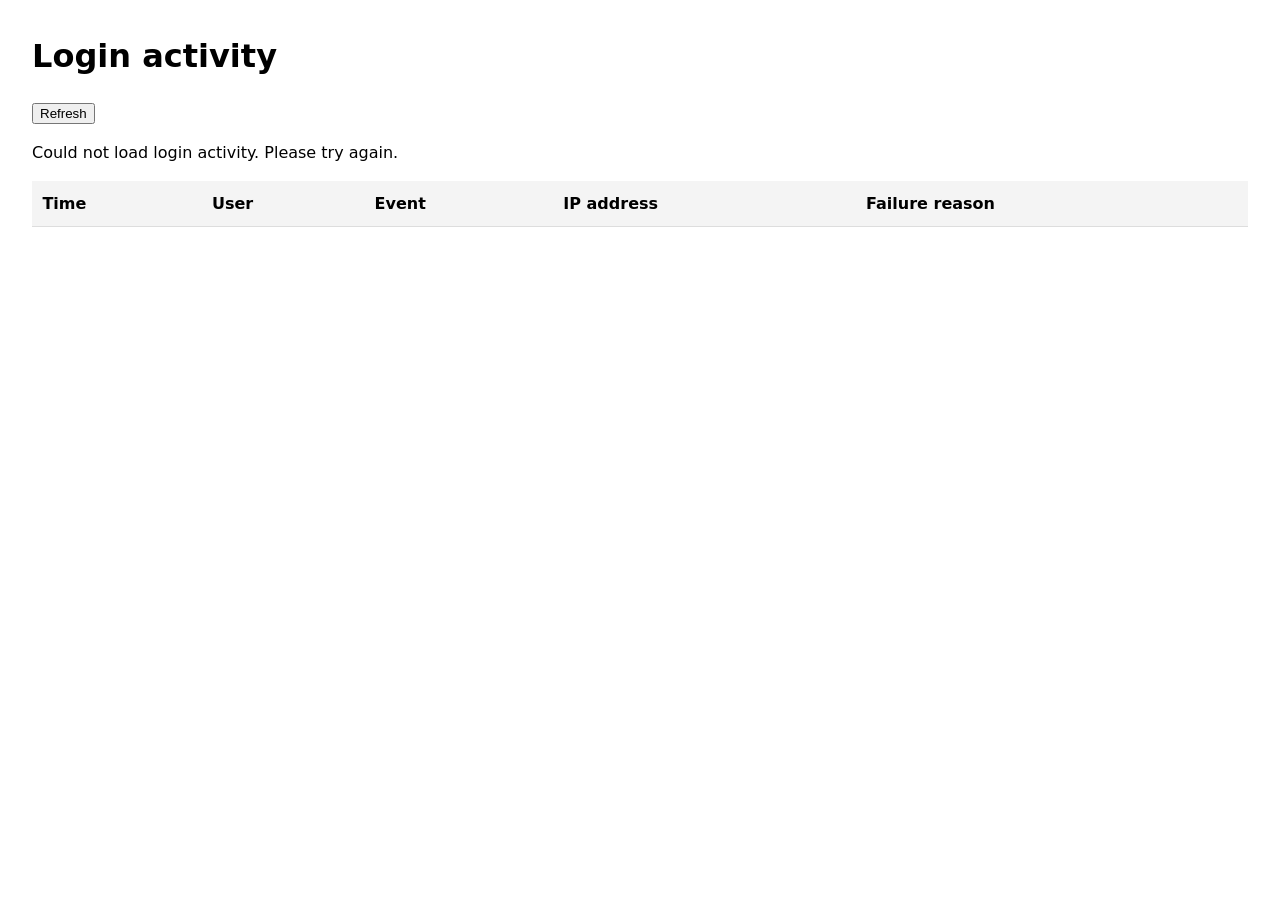
==== admin-panel.html @ 8250f134 "begin to develop admin panel functionality" ====
<!doctype html>
<html lang="en">
<head>
  <meta charset="utf-8">
  <meta name="viewport" content="width=device-width, initial-scale=1">
  <title>Login activity</title>
  <style>
    body { font: 1rem/1.5 system-ui, sans-serif; margin: 2rem; }
    .table-wrap { overflow-x: auto; }
    table { border-collapse: collapse; width: 100%; }
    th, td { border-bottom: 1px solid #ddd; padding: .65rem; text-align: left; }
    th { background: #f4f4f4; }
    #message { margin: 1rem 0; }
  </style>
</head>
<body>
  <main>
    <h1>Login activity</h1>
    <button id="refresh" type="button">Refresh</button>
    <p id="message" role="status">Loading…</p>

    <div class="table-wrap">
      <table>
        <thead>
          <tr>
            <th>Time</th>
            <th>User</th>
            <th>Event</th>
            <th>IP address</th>
            <th>Failure reason</th>
          </tr>
        </thead>
        <tbody id="events"></tbody>
      </table>
    </div>
  </main>

  <script>
    const message = document.querySelector('#message');
    const tableBody = document.querySelector('#events');

    async function loadEvents() {
      message.textContent = 'Loading…';
      tableBody.replaceChildren();

      try {
        const response = await fetch('api/admin-auth-events.php', {
          credentials: 'same-origin',
          headers: { 'Accept': 'application/json' }
        });

        if (response.status === 403) {
          message.textContent = 'You must be signed in as an admin to view login activity.';
          return;
        }

        if (!response.ok) {
          throw new Error('Request failed');
        }

        const data = await response.json();

        if (!data.events.length) {
          message.textContent = 'No authentication events found.';
          return;
        }

        for (const event of data.events) {
          const row = document.createElement('tr');
          const username = event.username || event.username_attempted || '—';
          const values = [
            event.event_timestamp,
            username,
            event.event_type,
            event.ip_address,
            event.failure_reason
          ];

          for (const value of values) {
            const cell = document.createElement('td');
            // textContent prevents database values from being interpreted as HTML.
            cell.textContent = value || '—';
            row.appendChild(cell);
          }

          tableBody.appendChild(row);
        }

        message.textContent = `Showing ${data.events.length} recent events.`;
      } catch {
        message.textContent = 'Could not load login activity. Please try again.';
      }
    }

    document.querySelector('#refresh').addEventListener('click', loadEvents);
    loadEvents();
  </script>
</body>
</html>
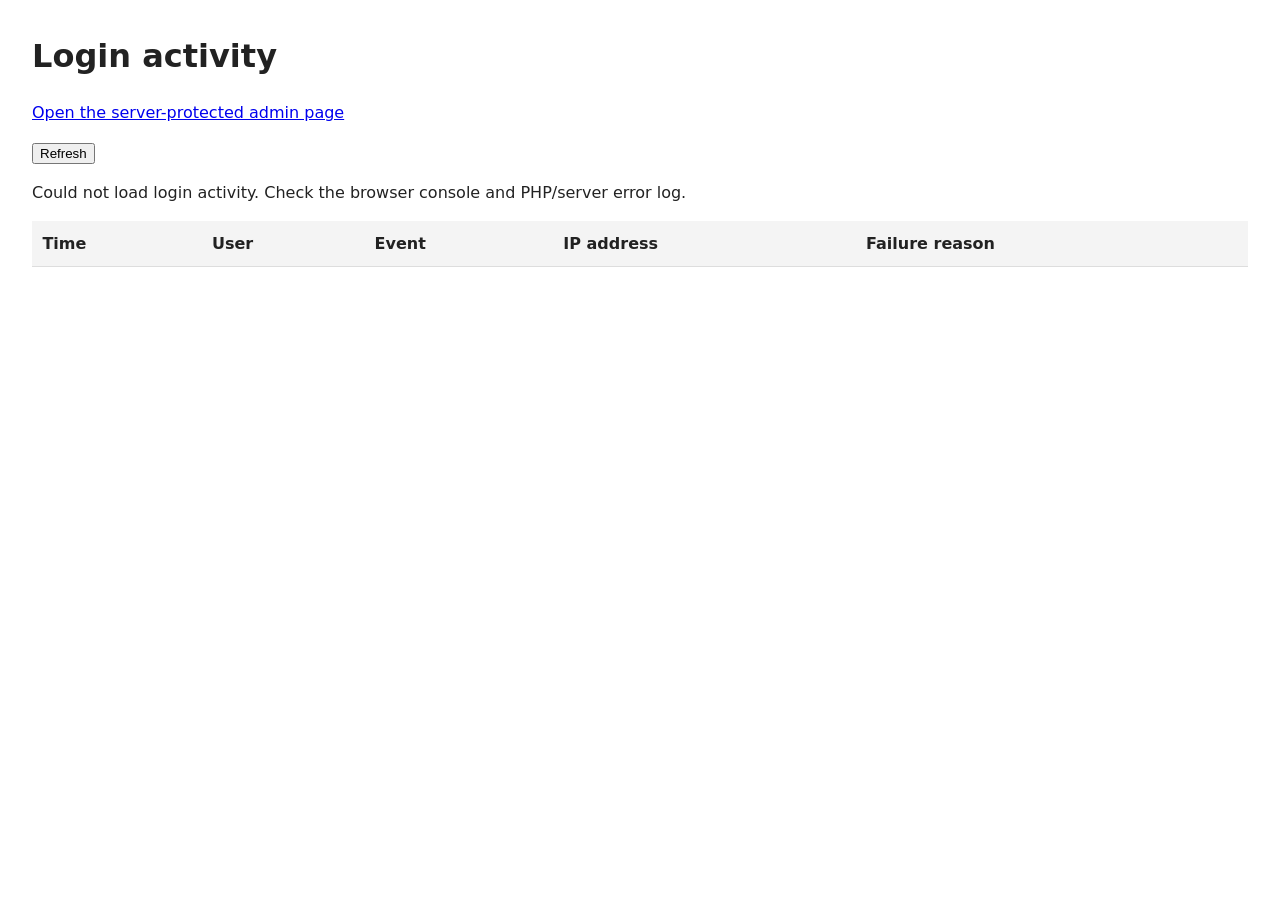
==== commit c34dfa3a: "Fix admin authentication event panel" ====
--- a/admin-panel.html
+++ b/admin-panel.html
@@ -5,7 +5,7 @@
   <meta name="viewport" content="width=device-width, initial-scale=1">
   <title>Login activity</title>
   <style>
-    body { font: 1rem/1.5 system-ui, sans-serif; margin: 2rem; }
+    body { font: 1rem/1.5 system-ui, sans-serif; margin: 2rem; color: #222; }
     .table-wrap { overflow-x: auto; }
     table { border-collapse: collapse; width: 100%; }
     th, td { border-bottom: 1px solid #ddd; padding: .65rem; text-align: left; }
@@ -16,8 +16,9 @@
 <body>
   <main>
     <h1>Login activity</h1>
+    <p><a href="admin-panel.php">Open the server-protected admin page</a></p>
     <button id="refresh" type="button">Refresh</button>
-    <p id="message" role="status">Loading…</p>
+    <p id="message" role="status" aria-live="polite">Loading…</p>
 
     <div class="table-wrap">
       <table>
@@ -44,33 +45,35 @@
       tableBody.replaceChildren();
 
       try {
-        const response = await fetch('api/admin-auth-events.php', {
+        // Endpoint is in the repository root beside this HTML file.
+        const response = await fetch('./admin-auth-events.php', {
           credentials: 'same-origin',
-          headers: { 'Accept': 'application/json' }
+          headers: { Accept: 'application/json' },
+          cache: 'no-store'
         });
 
         if (response.status === 403) {
-          message.textContent = 'You must be signed in as an admin to view login activity.';
+          message.textContent = 'Sign in with an admin account to view login activity.';
           return;
         }
-
         if (!response.ok) {
-          throw new Error('Request failed');
+          throw new Error(`Server returned HTTP ${response.status}`);
         }
 
         const data = await response.json();
-
-        if (!data.events.length) {
+        if (!Array.isArray(data.events)) {
+          throw new Error(data.error || 'Unexpected response from the server');
+        }
+        if (data.events.length === 0) {
           message.textContent = 'No authentication events found.';
           return;
         }
 
         for (const event of data.events) {
           const row = document.createElement('tr');
-          const username = event.username || event.username_attempted || '—';
           const values = [
             event.event_timestamp,
-            username,
+            event.username || event.username_attempted,
             event.event_type,
             event.ip_address,
             event.failure_reason
@@ -78,17 +81,16 @@
 
           for (const value of values) {
             const cell = document.createElement('td');
-            // textContent prevents database values from being interpreted as HTML.
-            cell.textContent = value || '—';
+            cell.textContent = value == null || value === '' ? '—' : String(value);
             row.appendChild(cell);
           }
-
           tableBody.appendChild(row);
         }
 
         message.textContent = `Showing ${data.events.length} recent events.`;
-      } catch {
-        message.textContent = 'Could not load login activity. Please try again.';
+      } catch (error) {
+        console.error('Could not load login activity:', error);
+        message.textContent = 'Could not load login activity. Check the browser console and PHP/server error log.';
       }
     }
 
@@ -96,4 +98,4 @@
     loadEvents();
   </script>
 </body>
-</html>+</html>
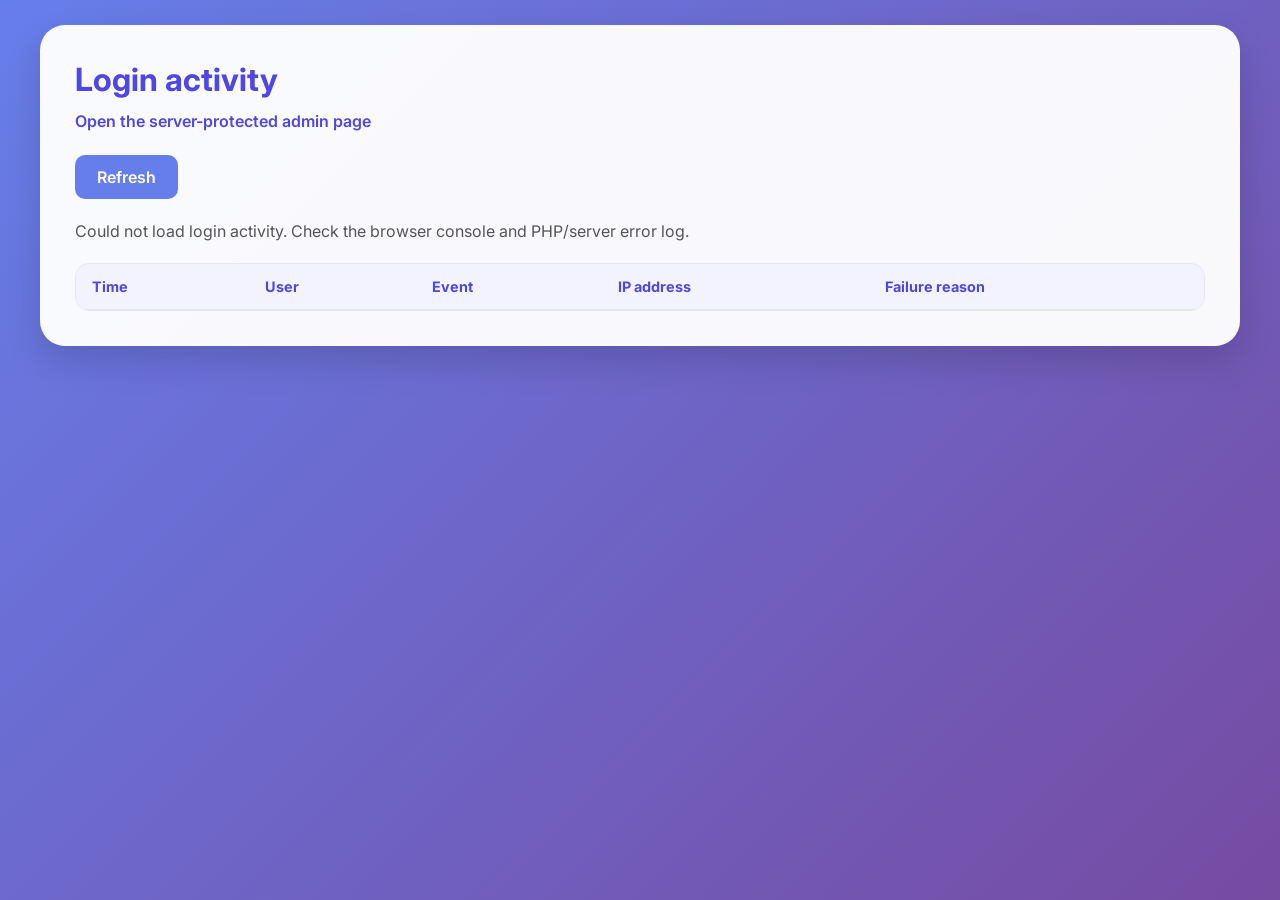
==== commit cf6cbb8c: "admin panel developed + CSS'd" ====
--- a/admin-panel.html
+++ b/admin-panel.html
@@ -4,15 +4,9 @@
   <meta charset="utf-8">
   <meta name="viewport" content="width=device-width, initial-scale=1">
   <title>Login activity</title>
-  <style>
-    body { font: 1rem/1.5 system-ui, sans-serif; margin: 2rem; color: #222; }
-    .table-wrap { overflow-x: auto; }
-    table { border-collapse: collapse; width: 100%; }
-    th, td { border-bottom: 1px solid #ddd; padding: .65rem; text-align: left; }
-    th { background: #f4f4f4; }
-    #message { margin: 1rem 0; }
-  </style>
+  <link rel="stylesheet" href="admin-panel.css">
 </head>
+
 <body>
   <main>
     <h1>Login activity</h1>
--- a/admin-panel.css
+++ b/admin-panel.css
@@ -0,0 +1,148 @@
+@import url('https://fonts.googleapis.com/css2?family=Inter:wght@400;500;600;700&display=swap');
+
+* {
+    margin: 0;
+    padding: 0;
+    box-sizing: border-box;
+}
+
+body {
+    min-height: 100vh;
+    padding: 25px;
+    font-family: 'Inter', sans-serif;
+    color: #333;
+    background: linear-gradient(135deg, #667eea 0%, #764ba2 100%);
+}
+
+main {
+    width: min(1200px, 100%);
+    margin: 0 auto;
+    padding: 35px;
+    background: rgba(255, 255, 255, 0.96);
+    border-radius: 25px;
+    box-shadow: 0 15px 35px rgba(0, 0, 0, 0.15);
+}
+
+h1 {
+    margin-bottom: 12px;
+    color: #4f46e5;
+    font-size: 2rem;
+    font-weight: 700;
+}
+
+main > p {
+    margin: 12px 0;
+    color: #6b7280;
+}
+
+/* Link to the PHP-protected page */
+main > p a {
+    color: #4f46e5;
+    font-weight: 600;
+    text-decoration: none;
+}
+
+main > p a:hover {
+    text-decoration: underline;
+}
+
+/* Refresh button */
+#refresh {
+    margin: 12px 0;
+    padding: 12px 22px;
+    border: 0;
+    border-radius: 10px;
+    background: #667eea;
+    color: #fff;
+    font: inherit;
+    font-weight: 600;
+    cursor: pointer;
+    transition: background .2s ease, transform .2s ease;
+}
+
+#refresh:hover {
+    background: #5665ec;
+    transform: translateY(-2px);
+}
+
+#refresh:focus-visible,
+a:focus-visible {
+    outline: 3px solid #3124d6;
+    outline-offset: 3px;
+}
+
+#message {
+    min-height: 1.5em;
+    margin: 10px 0 18px;
+    color: #555;
+}
+
+/* Responsive table container */
+.table-wrap {
+    overflow-x: auto;
+    border: 1px solid #e5e7eb;
+    border-radius: 14px;
+    background: #fff;
+}
+
+table {
+    width: 100%;
+    border-collapse: collapse;
+    text-align: left;
+}
+
+thead {
+    background: #f3f2ff;
+}
+
+th,
+td {
+    padding: 14px 16px;
+    border-bottom: 1px solid #e5e7eb;
+    vertical-align: top;
+}
+
+th {
+    color: #4f46e5;
+    font-size: .9rem;
+    font-weight: 700;
+    white-space: nowrap;
+}
+
+td {
+    color: #444;
+    overflow-wrap: anywhere;
+}
+
+tbody tr:nth-child(even) {
+    background: #fafaff;
+}
+
+tbody tr:hover {
+    background: #f1f0ff;
+}
+
+tbody tr:last-child td {
+    border-bottom: 0;
+}
+
+/* Mobile layout */
+@media (max-width: 700px) {
+    body {
+        padding: 12px;
+    }
+
+    main {
+        padding: 22px 16px;
+        border-radius: 18px;
+    }
+
+    h1 {
+        font-size: 1.6rem;
+    }
+
+    th,
+    td {
+        padding: 11px 12px;
+    }
+}
